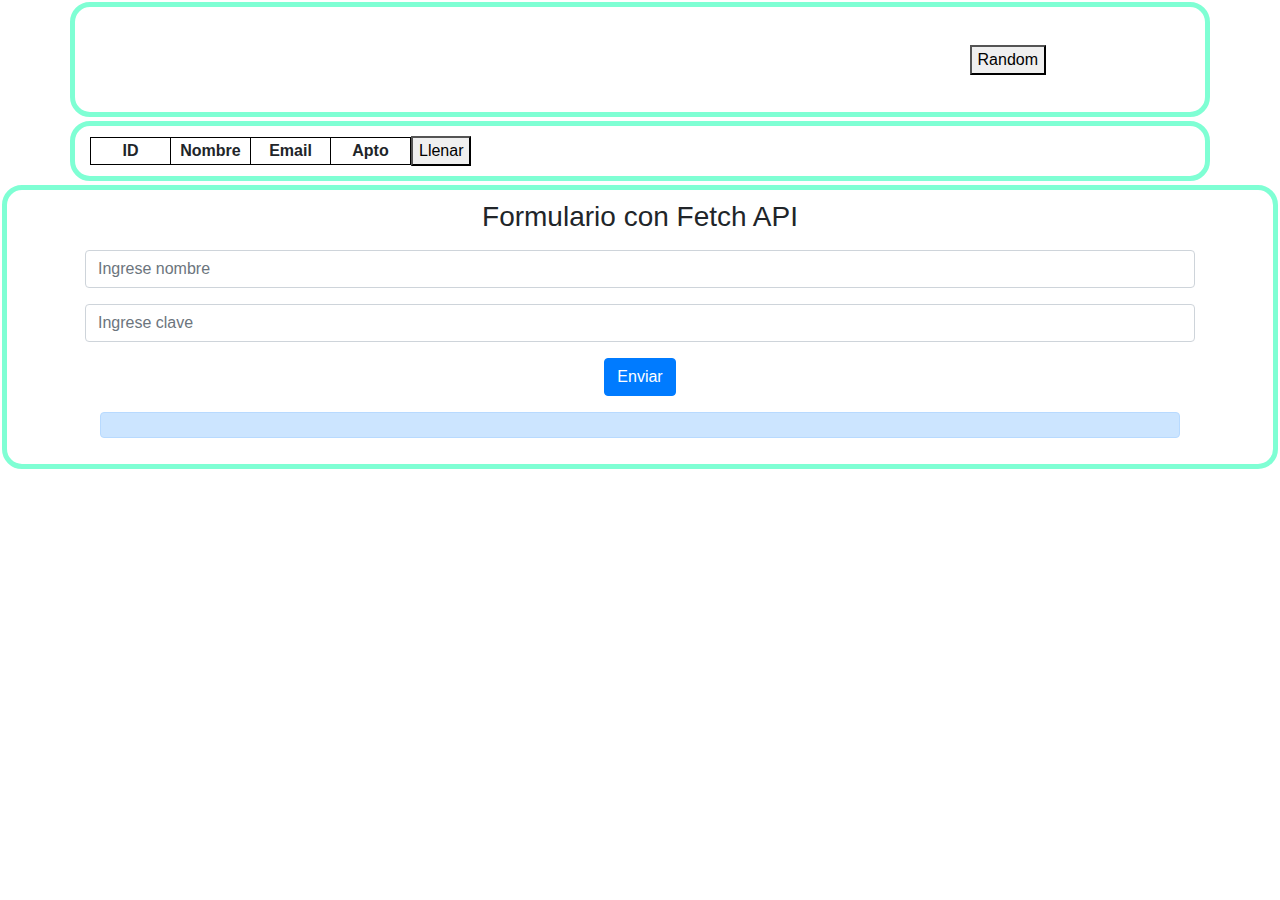
==== index.html @ 2fedf6c8 "Varias practicas con JS FETCH" ====
<!DOCTYPE html>
<html lang="en">
<head>
    <meta charset="UTF-8">
    <meta name="viewport" content="width=device-width, initial-scale=1.0">
    <meta http-equiv="X-UA-Compatible" content="ie=edge">
    <!-- Required meta tags -->
    <meta charset="utf-8">
    <meta name="viewport" content="width=device-width, initial-scale=1, shrink-to-fit=no">
    <!-- Bootstrap CSS -->
    <link rel="stylesheet" href="https://stackpath.bootstrapcdn.com/bootstrap/4.4.1/css/bootstrap.min.css" integrity="sha384-Vkoo8x4CGsO3+Hhxv8T/Q5PaXtkKtu6ug5TOeNV6gBiFeWPGFN9MuhOf23Q9Ifjh" crossorigin="anonymous">
    <link rel="stylesheet" href="styles.css">
    <title>Fetch practic!!!</title>
</head>
<body>
    <header>
    </header>
    <section>
        <article class="container" id="randomuser">
            <div class="foto" id="fotoperfil"></div>
            <div class="nombre">
                <h1 id="nombre"></h1>
            </div>
            <div class="boton">
                <button type="button" onclick="traer()">Random</button>
            </div>
        </article>
        <article class="container">
            <div>
                <table>
                    <thead>
                        <tr>
                          <th>ID</th>
                          <th>Nombre</th>
                          <th>Email</th> 
                          <th>Apto</th>
                        </tr>
                    </thead>
                    <tbody id="tabla">
                        
                    </tbody>
                  </table>
            </div>
            <div>
                <button type="button" onclick="llenarRemoto()">Llenar</button>
            </div>

        </article>
        <article>
            <div class="container">
                <form id="formulario">
                    <h3>Formulario con Fetch API</h3>
                    <input type="text" name="usuario" placeholder="Ingrese nombre" class="form-control my-3">
                    <input type="text" name="clave" placeholder="Ingrese clave" class="form-control my-3">
                    <button type="submit" class="btn btn-primary">Enviar</button>
                </form>
                <div class="container mt-3">
                    <div class="alert alert-primary" role="alert">
                        
                    </div>
                </div>
            </div>
        </article>
    </section>
    <script src="fetch.js"></script>
    <script src="https://code.jquery.com/jquery-3.4.1.slim.min.js" integrity="sha384-J6qa4849blE2+poT4WnyKhv5vZF5SrPo0iEjwBvKU7imGFAV0wwj1yYfoRSJoZ+n" crossorigin="anonymous"></script>
    <script src="https://cdn.jsdelivr.net/npm/popper.js@1.16.0/dist/umd/popper.min.js" integrity="sha384-Q6E9RHvbIyZFJoft+2mJbHaEWldlvI9IOYy5n3zV9zzTtmI3UksdQRVvoxMfooAo" crossorigin="anonymous"></script>
    <script src="https://stackpath.bootstrapcdn.com/bootstrap/4.4.1/js/bootstrap.min.js" integrity="sha384-wfSDF2E50Y2D1uUdj0O3uMBJnjuUD4Ih7YwaYd1iqfktj0Uod8GCExl3Og8ifwB6" crossorigin="anonymous"></script>
</body>
</html>
---- styles.css ----
section{
    display: flex;
    justify-content: center;
    flex-wrap: wrap;
}

article{
    margin: 2px;
    padding: 10px;
    width: 100%;
    min-height: 50px;
    display: flex;
    align-items: center;
    text-align: center;
    border: solid 5px aquamarine;
    border-radius: 20px;
}

.foto{
    align-items: center;
    padding: 0;
    margin-top: 10px;
    height: 75px;
    width: 100%;
}
.nombre{
    padding: 5px;
    width: 100%;
    height: 20px;
    display: flex;
    justify-content: center;
    align-items: center;
}

.boton{
    width: 100%;
    height: 30px;
    display: flex;
    justify-content: center;
    
}

table{
    width: 50%;
}

table, th, td {
    border: 1px solid black;
}

th{
    min-width: 80px;
}
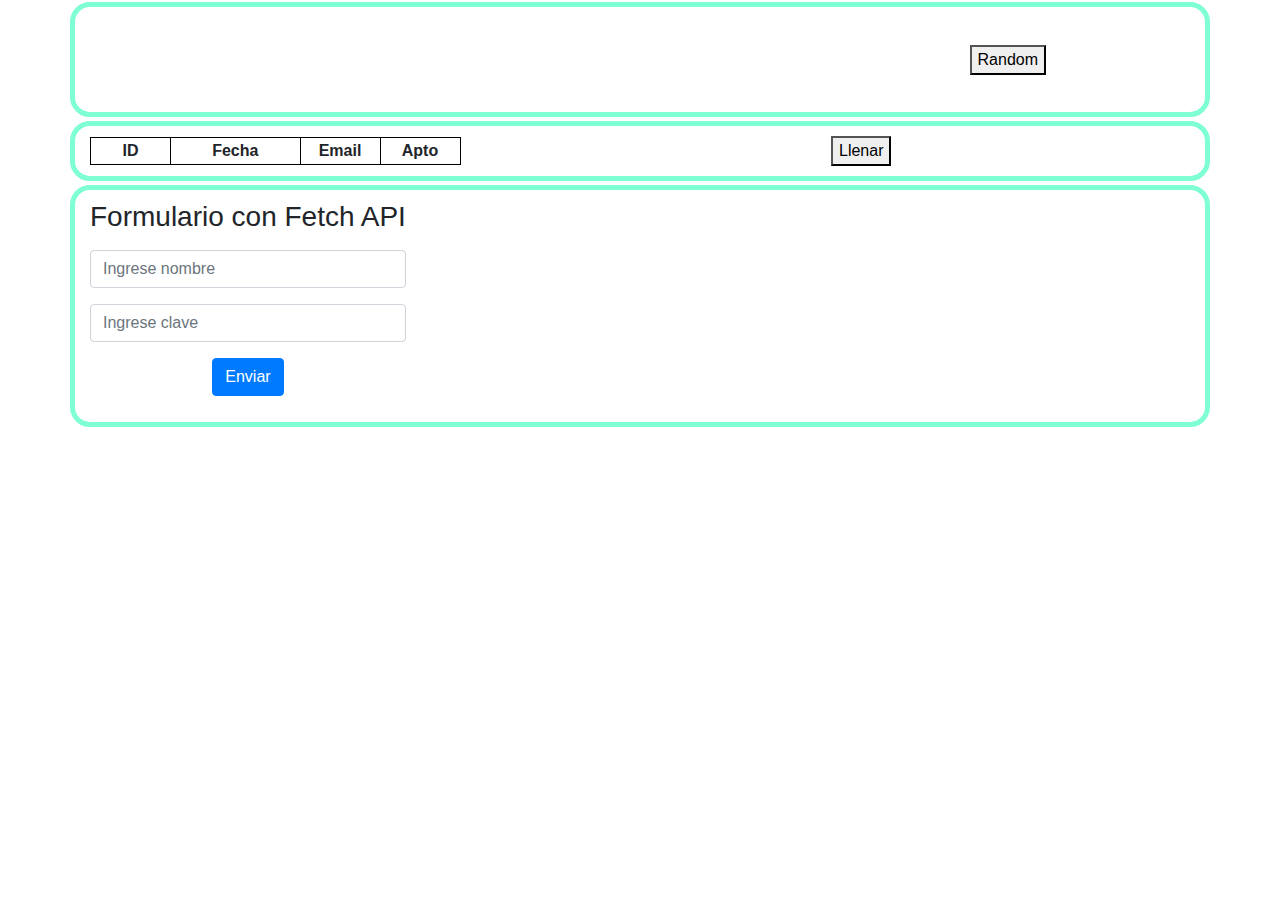
==== commit 99ec04df: "La practica consume de un API random, llena una tabla con un API que cree en PHP y tambien lee de un" ====
--- a/index.html
+++ b/index.html
@@ -30,8 +30,8 @@
                 <table>
                     <thead>
                         <tr>
-                          <th>ID</th>
-                          <th>Nombre</th>
+                          <th>ID</th >
+                          <th width="500px">Fecha</th >
                           <th>Email</th> 
                           <th>Apto</th>
                         </tr>
@@ -46,18 +46,16 @@
             </div>
 
         </article>
-        <article>
-            <div class="container">
+        <article class="container">
+            <div>
                 <form id="formulario">
                     <h3>Formulario con Fetch API</h3>
                     <input type="text" name="usuario" placeholder="Ingrese nombre" class="form-control my-3">
                     <input type="text" name="clave" placeholder="Ingrese clave" class="form-control my-3">
                     <button type="submit" class="btn btn-primary">Enviar</button>
                 </form>
-                <div class="container mt-3">
-                    <div class="alert alert-primary" role="alert">
-                        
-                    </div>
+                <div id="respuesta" class="container mt-3">
+
                 </div>
             </div>
         </article>
